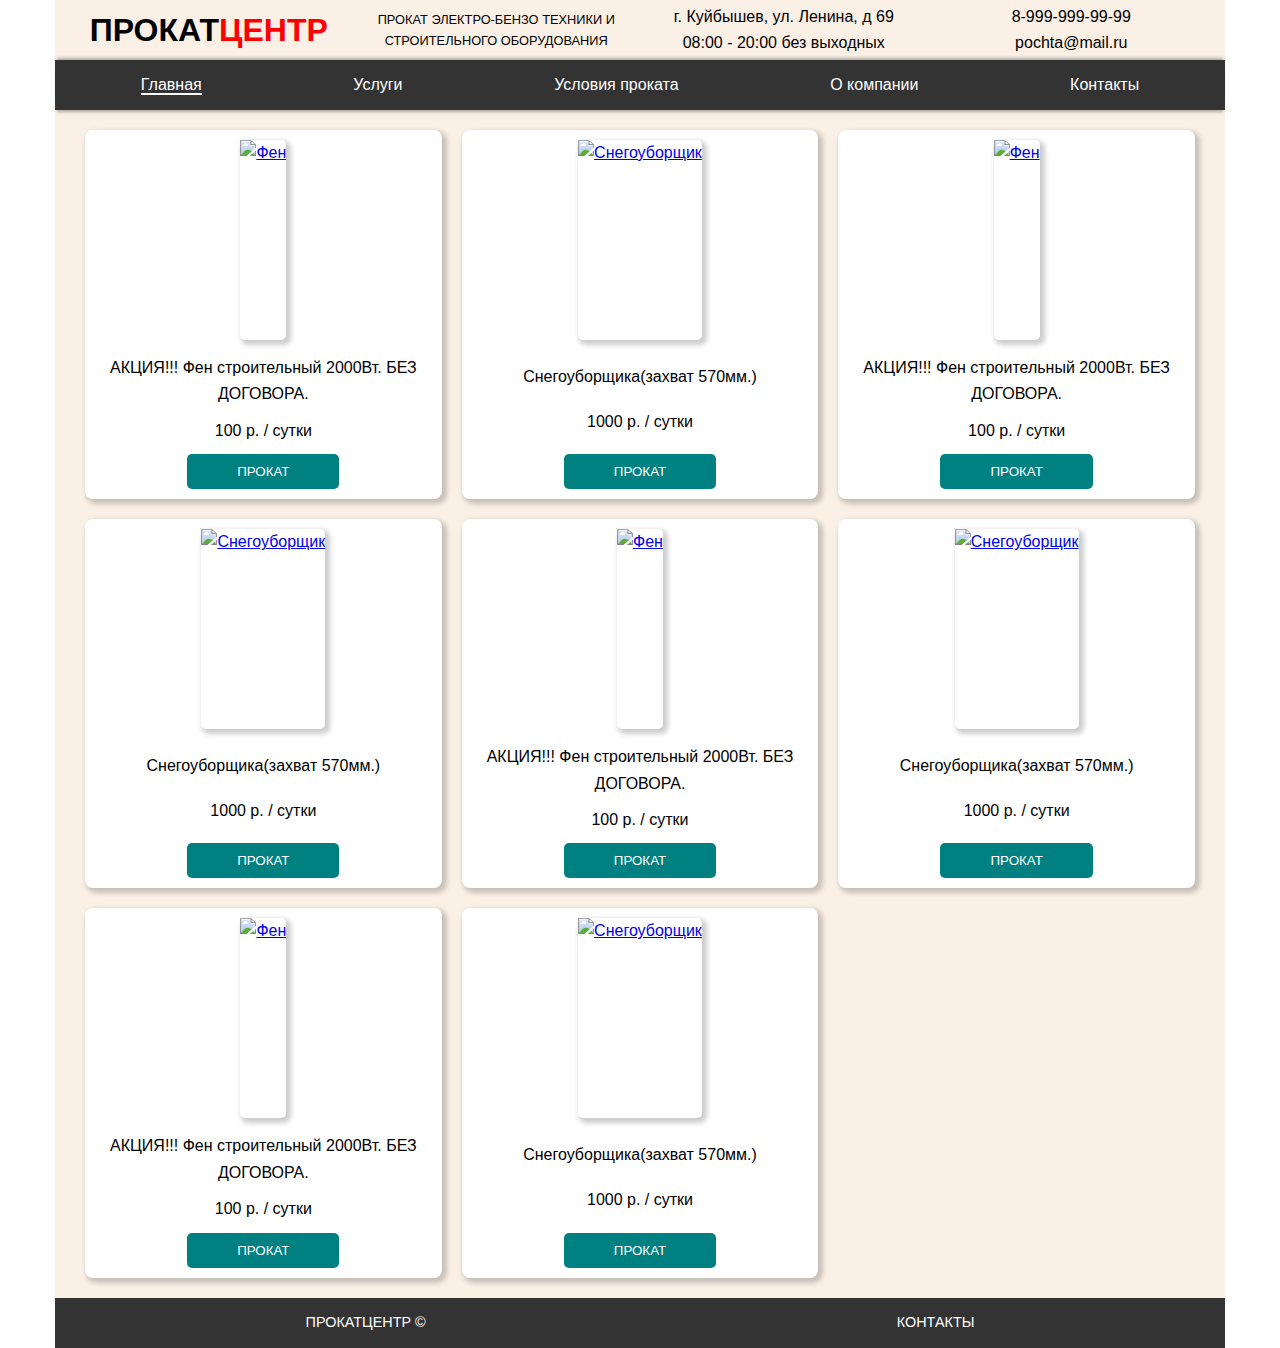
==== index.html @ 73c1b930 "add" ====
<!DOCTYPE html>
<html lang="ru">

<head>
	<meta charset="utf-8">
	<base href="/">
	<title>Заголовок | site.ru</title>
	<meta name="description" content="">
	<meta http-equiv="X-UA-Compatible" content="IE=edge">
	<meta name="viewport" content="width=device-width, initial-scale=1, maximum-scale=1">
	<link rel="stylesheet" href="/css/styles.min.css">

	<script src="https://cdn.jsdelivr.net/npm/jquery@3.4.1/dist/jquery.min.js"></script>
	<link rel="stylesheet" href="https://cdn.jsdelivr.net/gh/fancyapps/fancybox@3.5.7/dist/jquery.fancybox.min.css" />
	<script src="https://cdn.jsdelivr.net/gh/fancyapps/fancybox@3.5.7/dist/jquery.fancybox.min.js"></script>
	
</head>

<body>
	<header class="header header_1200">
		<div class="header-top">
			<div class="header-top__logo">
				<p><a href="/">Прокатцентр</a></p>
			</div>	
			<div class="header-top__slogan">
				<p>Прокат электро-бензо техники и строительного оборудования</p>
			</div>
			<div class="header-top__address">
				<p>г. Куйбышев, ул. Ленина, д 69</p>
				<p>08:00 - 20:00 без выходных</p>
			</div>
			<div class="header-top__contact">
				<p>8-999-999-99-99</p>
				<p>pochta@mail.ru</p>
			</div>
			<div class="header-top_mod-button-menu">
				<button id="humburger" class="humburger-menu"></button>
			</div>	
		</div>

		<nav class="nav-top">
			<ul class="menu-top">
				<li class="menu-top__item">
					<a class="menu-top__link active" href="/">Главная</a>
				</li>
				<li class="menu-top__item">
					<a class="menu-top__link" href="/uslugi.html">Услуги</a>
				</li>
				<li class="menu-top__item">
					<a class="menu-top__link" href="#">Условия проката</a>
				</li>
				<li class="menu-top__item">
					<a class="menu-top__link" href="#">О компании</a>
				</li>
				<li class="menu-top__item">
					<a class="menu-top__link" href="#">Контакты</a>
				</li>
			</ul>
		</nav>

	</header>
	
	<div class="content content_1200">
		<div class="slider">
			<img class="slider-img" src="img/slider.gif">
			<img class="slider-img" src="img/slider.gif">
		</div>
		<main class="content-main">
			<div class="item-wrap">
				<a data-fancybox class="item-wrap__img" href="http://xn----7sbqrsbgigqd9b.xn--p1ai/images/page/1v5rbuRI.png"><img src="http://xn----7sbqrsbgigqd9b.xn--p1ai/images/page/1v5rbuRI.png" alt="Фен"></a>
				<p class="item-wrap__description">АКЦИЯ!!! Фен строительный 2000Вт. БЕЗ ДОГОВОРА.</p>
				<p class="item-wrap__price">100 р. / сутки</p>
				<button class="item-wrap__order">Прокат</button>
			</div>
			<div class="item-wrap">
				<a data-fancybox class="item-wrap__img"  href="http://xn----7sbqrsbgigqd9b.xn--p1ai/images/page/6oNBuaOD.png"><img src="http://xn----7sbqrsbgigqd9b.xn--p1ai/images/page/6oNBuaOD.png" alt="Снегоуборщик"></a>
				<p class="item-wrap__description">Снегоуборщика(захват 570мм.)</p>
				<p class="item-wrap__price">1000 р. / сутки</p>
				<button class="item-wrap__order">Прокат</button>
			</div>
			<div class="item-wrap">
				<a data-fancybox class="item-wrap__img"  href="http://xn----7sbqrsbgigqd9b.xn--p1ai/images/page/1v5rbuRI.png"><img src="http://xn----7sbqrsbgigqd9b.xn--p1ai/images/page/1v5rbuRI.png" alt="Фен"></a>
				<p class="item-wrap__description">АКЦИЯ!!! Фен строительный 2000Вт. БЕЗ ДОГОВОРА.</p>
				<p class="item-wrap__price">100 р. / сутки</p>
				<button class="item-wrap__order">Прокат</button>
			</div>
			<div class="item-wrap">
				<a data-fancybox class="item-wrap__img"  href="http://xn----7sbqrsbgigqd9b.xn--p1ai/images/page/6oNBuaOD.png"><img src="http://xn----7sbqrsbgigqd9b.xn--p1ai/images/page/6oNBuaOD.png" alt="Снегоуборщик"></a>
				<p class="item-wrap__description">Снегоуборщика(захват 570мм.)</p>
				<p class="item-wrap__price">1000 р. / сутки</p>
				<button class="item-wrap__order">Прокат</button>
			</div>
			<div class="item-wrap">
				<a data-fancybox class="item-wrap__img"  href="http://xn----7sbqrsbgigqd9b.xn--p1ai/images/page/1v5rbuRI.png"><img src="http://xn----7sbqrsbgigqd9b.xn--p1ai/images/page/1v5rbuRI.png" alt="Фен"></a>
				<p class="item-wrap__description">АКЦИЯ!!! Фен строительный 2000Вт. БЕЗ ДОГОВОРА.</p>
				<p class="item-wrap__price">100 р. / сутки</p>
				<button class="item-wrap__order">Прокат</button>
			</div>
			<div class="item-wrap">
				<a data-fancybox class="item-wrap__img"  href="http://xn----7sbqrsbgigqd9b.xn--p1ai/images/page/6oNBuaOD.png"><img src="http://xn----7sbqrsbgigqd9b.xn--p1ai/images/page/6oNBuaOD.png" alt="Снегоуборщик"></a>
				<p class="item-wrap__description">Снегоуборщика(захват 570мм.)</p>
				<p class="item-wrap__price">1000 р. / сутки</p>
				<button class="item-wrap__order">Прокат</button>
			</div>
			<div class="item-wrap">
				<a data-fancybox class="item-wrap__img"  href="http://xn----7sbqrsbgigqd9b.xn--p1ai/images/page/1v5rbuRI.png"><img src="http://xn----7sbqrsbgigqd9b.xn--p1ai/images/page/1v5rbuRI.png" alt="Фен"></a>
				<p class="item-wrap__description">АКЦИЯ!!! Фен строительный 2000Вт. БЕЗ ДОГОВОРА.</p>
				<p class="item-wrap__price">100 р. / сутки</p>
				<button class="item-wrap__order">Прокат</button>
			</div>
			<div class="item-wrap">
				<a data-fancybox class="item-wrap__img"  href="http://xn----7sbqrsbgigqd9b.xn--p1ai/images/page/6oNBuaOD.png"><img src="http://xn----7sbqrsbgigqd9b.xn--p1ai/images/page/6oNBuaOD.png" alt="Снегоуборщик"></a>
				<p class="item-wrap__description">Снегоуборщика(захват 570мм.)</p>
				<p class="item-wrap__price">1000 р. / сутки</p>
				<button class="item-wrap__order">Прокат</button>
			</div>
		</main>
	</div>

	<footer class="footer footer_1200">
		<div class="footer-wrap">
			<div class="footer-content">
				<ul class="menu-bottom">
					<li class="menu-bottom__item">
						<a class="menu-bottom__link" href="/">
							Прокатцентр &copy;
						</a>
					</li>
					<li class="menu-bottom__item">
						<a class="menu-bottom__link" href="/">
							Контакты
						</a>
					</li>				
				</ul>
			</div>	
		</div>
	</footer>

	<script src="/js/scripts.min.js"></script>

</body>
</html>
---- css/styles.min.css ----
.footer{background:#333;color:#fff;bottom:0;height:50px;position:absolute;left:50%;-webkit-transform:translateX(-50%);-ms-transform:translateX(-50%);transform:translateX(-50%);width:100%}.footer-wrap{height:inherit}.footer-content{height:inherit}.menu-bottom{list-style-type:none;margin:0;padding:0 15px;display:-webkit-box;display:-webkit-flex;display:-ms-flexbox;display:flex;-webkit-justify-content:space-around;-ms-flex-pack:distribute;justify-content:space-around;-webkit-box-align:center;-webkit-align-items:center;-ms-flex-align:center;align-items:center;height:inherit}@media screen and (max-width:768px){.menu-bottom__item:not(:first-child){display:none}}.menu-bottom__link{color:#fff;font-size:.9rem;text-decoration:none;text-transform:uppercase}.header{display:-webkit-box;display:-webkit-flex;display:-ms-flexbox;display:flex;-webkit-box-align:center;-webkit-align-items:center;-ms-flex-align:center;align-items:center;-webkit-box-orient:vertical;-webkit-box-direction:normal;-webkit-flex-direction:column;-ms-flex-direction:column;flex-direction:column}@media screen and (max-width:768px){.header .show{display:block;-webkit-transition:all .3s;-o-transition:all .3s;transition:all .3s}}.header-top{display:-webkit-box;display:-webkit-flex;display:-ms-flexbox;display:flex;-webkit-box-pack:center;-webkit-justify-content:center;-ms-flex-pack:center;justify-content:center;-webkit-box-align:center;-webkit-align-items:center;-ms-flex-align:center;align-items:center;width:100%;height:60px;padding:10px}@media screen and (max-width:992px){.header-top{-webkit-box-pack:justify;-webkit-justify-content:space-between;-ms-flex-pack:justify;justify-content:space-between}}@media screen and (max-width:768px){.header-top{-webkit-box-shadow:0 4px 3px -2px rgba(0,0,0,.3);box-shadow:0 4px 3px -2px rgba(0,0,0,.3)}}.nav-top{background:#333;display:-webkit-box;display:-webkit-flex;display:-ms-flexbox;display:flex;-webkit-justify-content:space-around;-ms-flex-pack:distribute;justify-content:space-around;-webkit-box-align:center;-webkit-align-items:center;-ms-flex-align:center;align-items:center;width:100%;height:50px;padding:0 10px;-webkit-box-shadow:0 4px 3px -2px rgba(0,0,0,.3),0 -4px 3px -2px rgba(0,0,0,.3);box-shadow:0 4px 3px -2px rgba(0,0,0,.3),0 -4px 3px -2px rgba(0,0,0,.3)}@media screen and (max-width:992px){.nav-top{-webkit-box-shadow:none;box-shadow:none}}@media screen and (max-width:768px){.nav-top{display:none;position:fixed;height:100vh;width:100%}}.menu-top{margin:0;padding:0;list-style-type:none;width:100%;display:-webkit-box;display:-webkit-flex;display:-ms-flexbox;display:flex;-webkit-justify-content:space-around;-ms-flex-pack:distribute;justify-content:space-around}@media screen and (max-width:768px){.menu-top{margin-top:60px;-webkit-box-orient:vertical;-webkit-box-direction:normal;-webkit-flex-direction:column;-ms-flex-direction:column;flex-direction:column;height:100%;-webkit-box-align:center;-webkit-align-items:center;-ms-flex-align:center;align-items:center;-webkit-box-pack:start;-webkit-justify-content:flex-start;-ms-flex-pack:start;justify-content:flex-start}}@media screen and (max-width:768px){.menu-top__item{border-bottom:1px solid #838383;width:100%;text-align:center}.menu-top__item:first-child{border-top:1px solid #838383}}.menu-top__item .active{border-bottom:2px solid #fff}@media screen and (max-width:768px){.menu-top__item .active{border-bottom:none;background:#696969}}.menu-top__link{text-decoration:none;color:#fff}@media screen and (max-width:768px){.menu-top__link{display:block;padding:15px 0}}.header-top__address,.header-top__contact,.header-top__logo,.header-top__slogan{width:calc(100% / 4);text-align:center}@media screen and (max-width:992px){.header-top__address,.header-top__contact,.header-top__logo,.header-top__slogan{width:50%}}@media screen and (max-width:768px){.header-top__address,.header-top__contact,.header-top__logo,.header-top__slogan{width:auto}}.header-top__logo{font-size:2rem;font-weight:700;text-transform:uppercase}.header-top__logo a{color:#000;text-decoration:none}@media screen and (max-width:768px){.header-top__logo{font-size:1rem}}.header-top__slogan{font-size:.8rem;text-transform:uppercase}@media screen and (max-width:768px){.header-top__contact{font-size:.9rem}.header-top__contact p:last-child{display:none}}.header-top_mod-button-menu{position:relative;display:none}@media screen and (max-width:768px){.header-top_mod-button-menu{display:block}}.header-top_mod-button-menu:not(.mob) .humburger-menu{width:25px;height:15px}.humburger-menu{border:none;outline:0;display:block;width:40px;height:40px;background:0 0;z-index:4}.humburger-menu::after{content:'';display:block;width:25px;height:5px;background:#333;position:absolute;top:0}.humburger-menu::before{content:'';display:block;width:25px;height:5px;background:#333;position:absolute;bottom:0}@media screen and (max-width:768px){.mob{display:block;position:fixed;z-index:2;left:50%;-webkit-transform:translate(-50%,-50%);-ms-transform:translate(-50%,-50%);transform:translate(-50%,-50%);top:30px}.mob::after{position:absolute;content:'';display:block;width:30px;height:5px;background:#fff;-webkit-transform:translate(5px,-22.5px) rotate(45deg);-ms-transform:translate(5px,-22.5px) rotate(45deg);transform:translate(5px,-22.5px) rotate(45deg)}.mob::before{z-index:2;position:absolute;content:'';display:block;width:30px;height:5px;background:#fff;-webkit-transform:translate(5px,17.5px) rotate(-45deg);-ms-transform:translate(5px,17.5px) rotate(-45deg);transform:translate(5px,17.5px) rotate(-45deg)}}@media screen and (max-width:992px){.header-top__address,.header-top__slogan{display:none}}*{padding:0;margin:0;-webkit-box-sizing:border-box;box-sizing:border-box}body{font-size:1rem;min-width:320px;position:relative;line-height:1.65;font-family:Roboto,sans-serif;overflow-x:hidden;-webkit-box-sizing:border-box;box-sizing:border-box;height:100%;min-height:100vh;padding-bottom:50px}.header{display:-webkit-box;display:-webkit-flex;display:-ms-flexbox;display:flex;-webkit-box-align:center;-webkit-align-items:center;-ms-flex-align:center;align-items:center;-webkit-box-orient:vertical;-webkit-box-direction:normal;-webkit-flex-direction:column;-ms-flex-direction:column;flex-direction:column}@media screen and (max-width:768px){.header .show{display:block;-webkit-transition:all .3s;-o-transition:all .3s;transition:all .3s}}.header-top{display:-webkit-box;display:-webkit-flex;display:-ms-flexbox;display:flex;-webkit-box-pack:center;-webkit-justify-content:center;-ms-flex-pack:center;justify-content:center;-webkit-box-align:center;-webkit-align-items:center;-ms-flex-align:center;align-items:center;width:100%;height:60px;padding:10px}@media screen and (max-width:992px){.header-top{-webkit-box-pack:justify;-webkit-justify-content:space-between;-ms-flex-pack:justify;justify-content:space-between}}@media screen and (max-width:768px){.header-top{-webkit-box-shadow:0 4px 3px -2px rgba(0,0,0,.3);box-shadow:0 4px 3px -2px rgba(0,0,0,.3)}}.nav-top{background:#333;display:-webkit-box;display:-webkit-flex;display:-ms-flexbox;display:flex;-webkit-justify-content:space-around;-ms-flex-pack:distribute;justify-content:space-around;-webkit-box-align:center;-webkit-align-items:center;-ms-flex-align:center;align-items:center;width:100%;height:50px;padding:0 10px;-webkit-box-shadow:0 4px 3px -2px rgba(0,0,0,.3),0 -4px 3px -2px rgba(0,0,0,.3);box-shadow:0 4px 3px -2px rgba(0,0,0,.3),0 -4px 3px -2px rgba(0,0,0,.3)}@media screen and (max-width:992px){.nav-top{-webkit-box-shadow:none;box-shadow:none}}@media screen and (max-width:768px){.nav-top{display:none;position:fixed;height:100vh;width:100%}}.menu-top{margin:0;padding:0;list-style-type:none;width:100%;display:-webkit-box;display:-webkit-flex;display:-ms-flexbox;display:flex;-webkit-justify-content:space-around;-ms-flex-pack:distribute;justify-content:space-around}@media screen and (max-width:768px){.menu-top{margin-top:60px;-webkit-box-orient:vertical;-webkit-box-direction:normal;-webkit-flex-direction:column;-ms-flex-direction:column;flex-direction:column;height:100%;-webkit-box-align:center;-webkit-align-items:center;-ms-flex-align:center;align-items:center;-webkit-box-pack:start;-webkit-justify-content:flex-start;-ms-flex-pack:start;justify-content:flex-start}}@media screen and (max-width:768px){.menu-top__item{border-bottom:1px solid #838383;width:100%;text-align:center}.menu-top__item:first-child{border-top:1px solid #838383}}.menu-top__item .active{border-bottom:2px solid #fff}@media screen and (max-width:768px){.menu-top__item .active{border-bottom:none;background:#696969}}.menu-top__link{text-decoration:none;color:#fff}@media screen and (max-width:768px){.menu-top__link{display:block;padding:15px 0}}.header-top__address,.header-top__contact,.header-top__logo,.header-top__slogan{width:calc(100% / 4);text-align:center}@media screen and (max-width:992px){.header-top__address,.header-top__contact,.header-top__logo,.header-top__slogan{width:50%}}@media screen and (max-width:768px){.header-top__address,.header-top__contact,.header-top__logo,.header-top__slogan{width:auto}}.header-top__logo{font-size:2rem;font-weight:700;text-transform:uppercase}.header-top__logo a{color:#000;text-decoration:none}@media screen and (max-width:768px){.header-top__logo{font-size:1rem}}.header-top__slogan{font-size:.8rem;text-transform:uppercase}@media screen and (max-width:768px){.header-top__contact{font-size:.9rem}.header-top__contact p:last-child{display:none}}.header-top_mod-button-menu{position:relative;display:none}@media screen and (max-width:768px){.header-top_mod-button-menu{display:block}}.header-top_mod-button-menu:not(.mob) .humburger-menu{width:25px;height:15px}.humburger-menu{border:none;outline:0;display:block;width:40px;height:40px;background:0 0;z-index:4}.humburger-menu::after{content:'';display:block;width:25px;height:5px;background:#333;position:absolute;top:0}.humburger-menu::before{content:'';display:block;width:25px;height:5px;background:#333;position:absolute;bottom:0}@media screen and (max-width:768px){.mob{display:block;position:fixed;z-index:2;left:50%;-webkit-transform:translate(-50%,-50%);-ms-transform:translate(-50%,-50%);transform:translate(-50%,-50%);top:30px}.mob::after{position:absolute;content:'';display:block;width:30px;height:5px;background:#fff;-webkit-transform:translate(5px,-22.5px) rotate(45deg);-ms-transform:translate(5px,-22.5px) rotate(45deg);transform:translate(5px,-22.5px) rotate(45deg)}.mob::before{z-index:2;position:absolute;content:'';display:block;width:30px;height:5px;background:#fff;-webkit-transform:translate(5px,17.5px) rotate(-45deg);-ms-transform:translate(5px,17.5px) rotate(-45deg);transform:translate(5px,17.5px) rotate(-45deg)}}@media screen and (max-width:992px){.header-top__address,.header-top__slogan{display:none}}.content_1200,.footer_1200,.header_1200{max-width:calc(1200px - 30px);margin:0 auto;background:linen}.content_1200{min-height:calc(100vh - 160px);padding:10px 20px}@media screen and (max-width:768px){.content_1200{padding:10px;min-height:calc(100vh - 110px)}}.slider{display:none;-webkit-justify-content:space-around;-ms-flex-pack:distribute;justify-content:space-around;margin-top:10px}.content-main{display:-webkit-box;display:-webkit-flex;display:-ms-flexbox;display:flex;-webkit-flex-wrap:wrap;-ms-flex-wrap:wrap;flex-wrap:wrap}.item-wrap{background:#fff;-webkit-box-shadow:3px 3px 5px 2px rgba(0,0,0,.2);box-shadow:3px 3px 5px 2px rgba(0,0,0,.2);border-radius:8px;padding:10px;display:-webkit-box;display:-webkit-flex;display:-ms-flexbox;display:flex;-webkit-box-orient:vertical;-webkit-box-direction:normal;-webkit-flex-direction:column;-ms-flex-direction:column;flex-direction:column;-webkit-box-pack:justify;-webkit-justify-content:space-between;-ms-flex-pack:justify;justify-content:space-between;margin:10px;width:calc((100% - 60px)/ 3)}@media screen and (max-width:992px){.item-wrap{margin:10px;width:calc((100% - 40px)/ 2)}}@media screen and (max-width:565px){.item-wrap{margin:10px;width:100%}}.item-wrap__img{display:block;width:auto;height:200px;margin:0 auto 15px;-webkit-box-shadow:3px 3px 5px 2px rgba(0,0,0,.2);box-shadow:3px 3px 5px 2px rgba(0,0,0,.2);cursor:pointer;border-radius:5px}.item-wrap__img img{max-width:220px;width:auto;height:200px}.item-wrap__description,.item-wrap__price{text-align:center;margin-bottom:10px}.item-wrap__order{background:teal;color:#fff;padding:10px 50px;border:none;cursor:pointer;border-radius:5px;text-transform:uppercase;margin:0 auto;display:block}.footer{background:#333;color:#fff;bottom:0;height:50px;position:absolute;left:50%;-webkit-transform:translateX(-50%);-ms-transform:translateX(-50%);transform:translateX(-50%);width:100%}.footer-wrap{height:inherit}.footer-content{height:inherit}.menu-bottom{list-style-type:none;margin:0;padding:0 15px;display:-webkit-box;display:-webkit-flex;display:-ms-flexbox;display:flex;-webkit-justify-content:space-around;-ms-flex-pack:distribute;justify-content:space-around;-webkit-box-align:center;-webkit-align-items:center;-ms-flex-align:center;align-items:center;height:inherit}@media screen and (max-width:768px){.menu-bottom__item:not(:first-child){display:none}}.menu-bottom__link{color:#fff;font-size:.9rem;text-decoration:none;text-transform:uppercase}
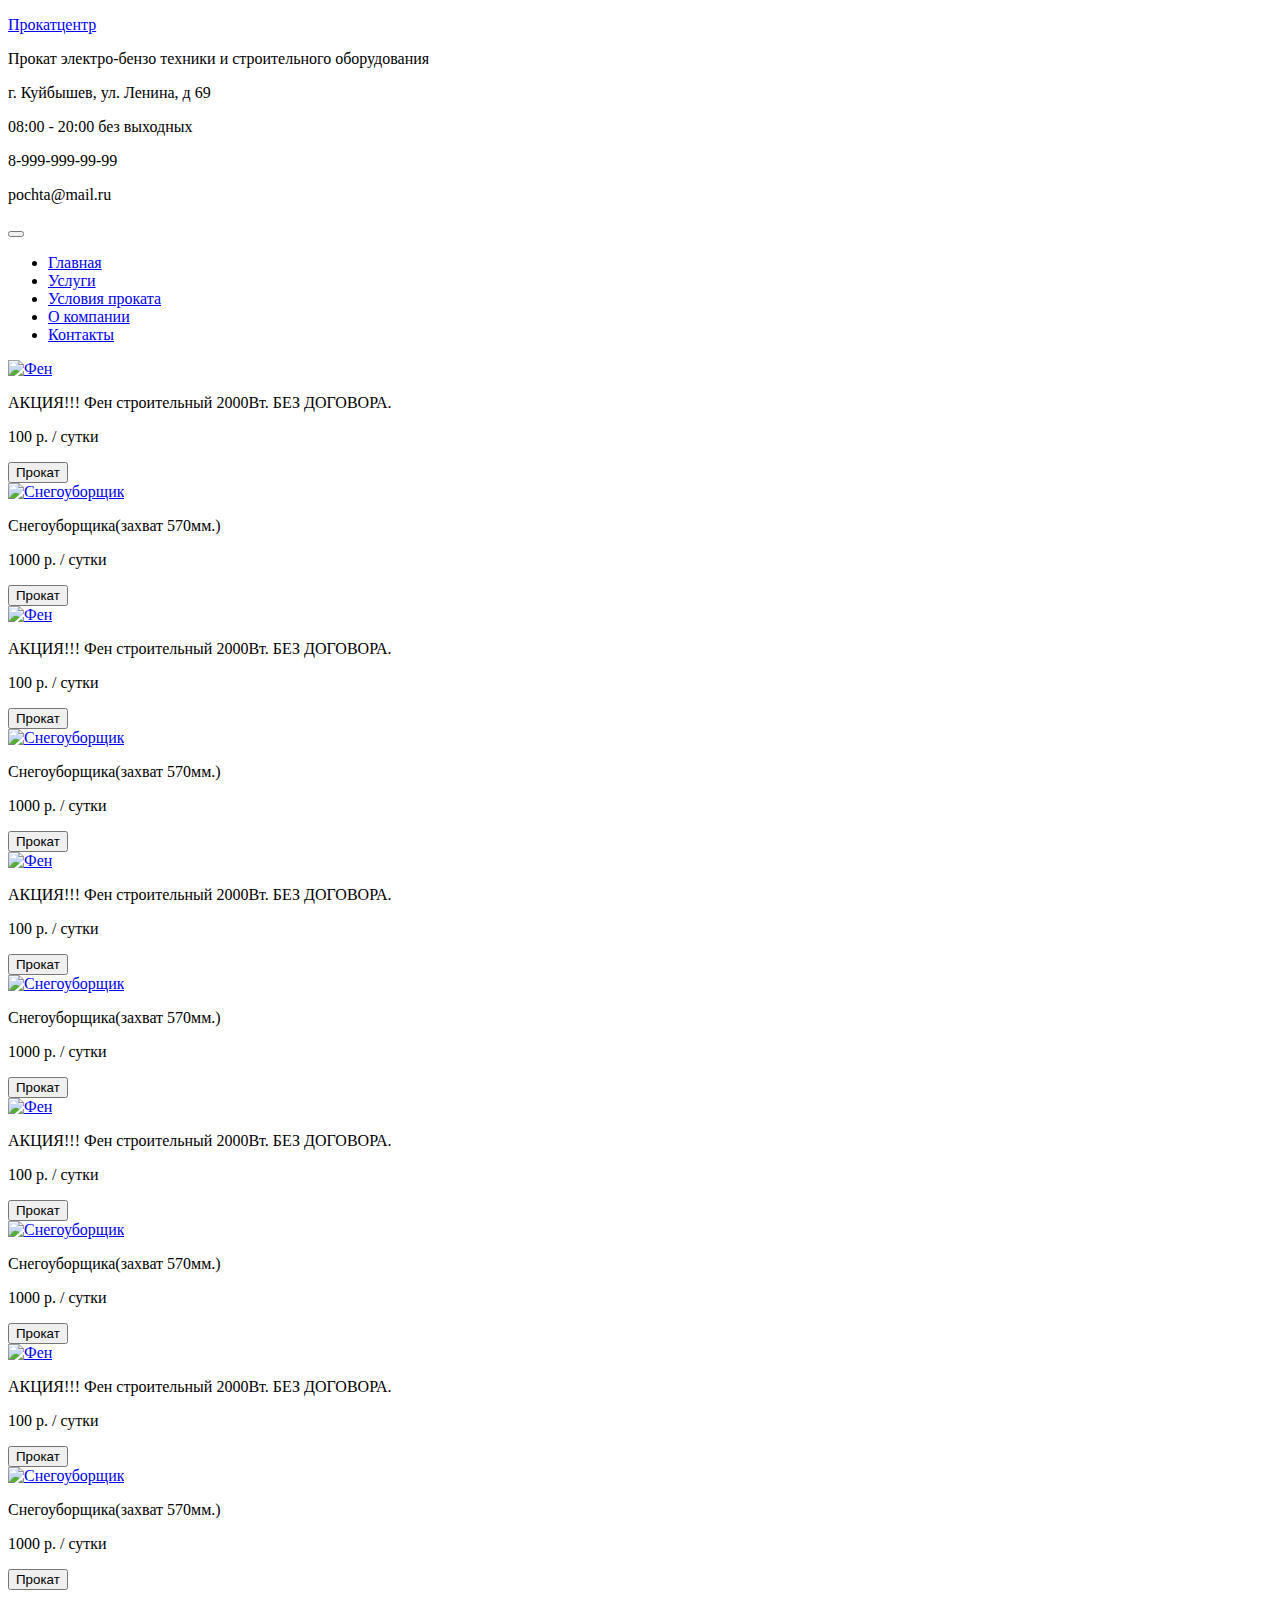
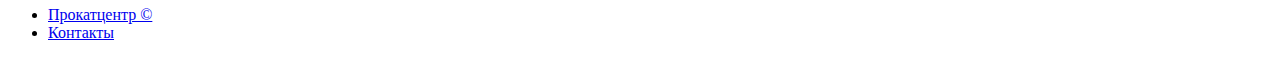
==== commit f99f717b: "modif" ====
--- a/index.html
+++ b/index.html
@@ -8,7 +8,7 @@
 	<meta name="description" content="">
 	<meta http-equiv="X-UA-Compatible" content="IE=edge">
 	<meta name="viewport" content="width=device-width, initial-scale=1, maximum-scale=1">
-	<link rel="stylesheet" href="/css/styles.min.css">
+	<link rel="stylesheet" href="/layout1/css/styles.min.css">
 
 	<script src="https://cdn.jsdelivr.net/npm/jquery@3.4.1/dist/jquery.min.js"></script>
 	<link rel="stylesheet" href="https://cdn.jsdelivr.net/gh/fancyapps/fancybox@3.5.7/dist/jquery.fancybox.min.css" />
@@ -44,7 +44,7 @@
 					<a class="menu-top__link active" href="/">Главная</a>
 				</li>
 				<li class="menu-top__item">
-					<a class="menu-top__link" href="/uslugi.html">Услуги</a>
+					<a class="menu-top__link" href="/layout1/uslugi.html">Услуги</a>
 				</li>
 				<li class="menu-top__item">
 					<a class="menu-top__link" href="#">Условия проката</a>
@@ -61,55 +61,63 @@
 	</header>
 	
 	<div class="content content_1200">
-		<div class="slider">
-			<img class="slider-img" src="img/slider.gif">
-			<img class="slider-img" src="img/slider.gif">
-		</div>
 		<main class="content-main">
 			<div class="item-wrap">
-				<a data-fancybox class="item-wrap__img" href="http://xn----7sbqrsbgigqd9b.xn--p1ai/images/page/1v5rbuRI.png"><img src="http://xn----7sbqrsbgigqd9b.xn--p1ai/images/page/1v5rbuRI.png" alt="Фен"></a>
+				<a data-fancybox class="item-wrap__img" href="/layout1/img/fen.png"><img src="/layout1/img/fen.png" alt="Фен"></a>
 				<p class="item-wrap__description">АКЦИЯ!!! Фен строительный 2000Вт. БЕЗ ДОГОВОРА.</p>
 				<p class="item-wrap__price">100 р. / сутки</p>
 				<button class="item-wrap__order">Прокат</button>
 			</div>
 			<div class="item-wrap">
-				<a data-fancybox class="item-wrap__img"  href="http://xn----7sbqrsbgigqd9b.xn--p1ai/images/page/6oNBuaOD.png"><img src="http://xn----7sbqrsbgigqd9b.xn--p1ai/images/page/6oNBuaOD.png" alt="Снегоуборщик"></a>
+				<a data-fancybox class="item-wrap__img"  href="/layout1/img/sneg.png"><img src="/layout1/img/sneg.png" alt="Снегоуборщик"></a>
 				<p class="item-wrap__description">Снегоуборщика(захват 570мм.)</p>
 				<p class="item-wrap__price">1000 р. / сутки</p>
 				<button class="item-wrap__order">Прокат</button>
 			</div>
 			<div class="item-wrap">
-				<a data-fancybox class="item-wrap__img"  href="http://xn----7sbqrsbgigqd9b.xn--p1ai/images/page/1v5rbuRI.png"><img src="http://xn----7sbqrsbgigqd9b.xn--p1ai/images/page/1v5rbuRI.png" alt="Фен"></a>
+				<a data-fancybox class="item-wrap__img" href="/layout1/img/fen.png"><img src="/layout1/img/fen.png" alt="Фен"></a>
 				<p class="item-wrap__description">АКЦИЯ!!! Фен строительный 2000Вт. БЕЗ ДОГОВОРА.</p>
 				<p class="item-wrap__price">100 р. / сутки</p>
 				<button class="item-wrap__order">Прокат</button>
 			</div>
 			<div class="item-wrap">
-				<a data-fancybox class="item-wrap__img"  href="http://xn----7sbqrsbgigqd9b.xn--p1ai/images/page/6oNBuaOD.png"><img src="http://xn----7sbqrsbgigqd9b.xn--p1ai/images/page/6oNBuaOD.png" alt="Снегоуборщик"></a>
+				<a data-fancybox class="item-wrap__img"  href="/layout1/img/sneg.png"><img src="/layout1/img/sneg.png" alt="Снегоуборщик"></a>
 				<p class="item-wrap__description">Снегоуборщика(захват 570мм.)</p>
 				<p class="item-wrap__price">1000 р. / сутки</p>
 				<button class="item-wrap__order">Прокат</button>
 			</div>
 			<div class="item-wrap">
-				<a data-fancybox class="item-wrap__img"  href="http://xn----7sbqrsbgigqd9b.xn--p1ai/images/page/1v5rbuRI.png"><img src="http://xn----7sbqrsbgigqd9b.xn--p1ai/images/page/1v5rbuRI.png" alt="Фен"></a>
+				<a data-fancybox class="item-wrap__img" href="/layout1/img/fen.png"><img src="/layout1/img/fen.png" alt="Фен"></a>
 				<p class="item-wrap__description">АКЦИЯ!!! Фен строительный 2000Вт. БЕЗ ДОГОВОРА.</p>
 				<p class="item-wrap__price">100 р. / сутки</p>
 				<button class="item-wrap__order">Прокат</button>
 			</div>
 			<div class="item-wrap">
-				<a data-fancybox class="item-wrap__img"  href="http://xn----7sbqrsbgigqd9b.xn--p1ai/images/page/6oNBuaOD.png"><img src="http://xn----7sbqrsbgigqd9b.xn--p1ai/images/page/6oNBuaOD.png" alt="Снегоуборщик"></a>
+				<a data-fancybox class="item-wrap__img"  href="/layout1/img/sneg.png"><img src="/layout1/img/sneg.png" alt="Снегоуборщик"></a>
 				<p class="item-wrap__description">Снегоуборщика(захват 570мм.)</p>
 				<p class="item-wrap__price">1000 р. / сутки</p>
 				<button class="item-wrap__order">Прокат</button>
 			</div>
 			<div class="item-wrap">
-				<a data-fancybox class="item-wrap__img"  href="http://xn----7sbqrsbgigqd9b.xn--p1ai/images/page/1v5rbuRI.png"><img src="http://xn----7sbqrsbgigqd9b.xn--p1ai/images/page/1v5rbuRI.png" alt="Фен"></a>
+				<a data-fancybox class="item-wrap__img" href="/layout1/img/fen.png"><img src="/layout1/img/fen.png" alt="Фен"></a>
 				<p class="item-wrap__description">АКЦИЯ!!! Фен строительный 2000Вт. БЕЗ ДОГОВОРА.</p>
 				<p class="item-wrap__price">100 р. / сутки</p>
 				<button class="item-wrap__order">Прокат</button>
 			</div>
 			<div class="item-wrap">
-				<a data-fancybox class="item-wrap__img"  href="http://xn----7sbqrsbgigqd9b.xn--p1ai/images/page/6oNBuaOD.png"><img src="http://xn----7sbqrsbgigqd9b.xn--p1ai/images/page/6oNBuaOD.png" alt="Снегоуборщик"></a>
+				<a data-fancybox class="item-wrap__img"  href="/layout1/img/sneg.png"><img src="/layout1/img/sneg.png" alt="Снегоуборщик"></a>
+				<p class="item-wrap__description">Снегоуборщика(захват 570мм.)</p>
+				<p class="item-wrap__price">1000 р. / сутки</p>
+				<button class="item-wrap__order">Прокат</button>
+			</div>
+			<div class="item-wrap">
+				<a data-fancybox class="item-wrap__img" href="/layout1/img/fen.png"><img src="/layout1/img/fen.png" alt="Фен"></a>
+				<p class="item-wrap__description">АКЦИЯ!!! Фен строительный 2000Вт. БЕЗ ДОГОВОРА.</p>
+				<p class="item-wrap__price">100 р. / сутки</p>
+				<button class="item-wrap__order">Прокат</button>
+			</div>
+			<div class="item-wrap">
+				<a data-fancybox class="item-wrap__img"  href="/layout1/img/sneg.png"><img src="/layout1/img/sneg.png" alt="Снегоуборщик"></a>
 				<p class="item-wrap__description">Снегоуборщика(захват 570мм.)</p>
 				<p class="item-wrap__price">1000 р. / сутки</p>
 				<button class="item-wrap__order">Прокат</button>
@@ -135,8 +143,8 @@
 			</div>	
 		</div>
 	</footer>
-
-	<script src="/js/scripts.min.js"></script>
+	
+	<script src="/layout1/js/scripts.min.js"></script>
 
 </body>
 </html>